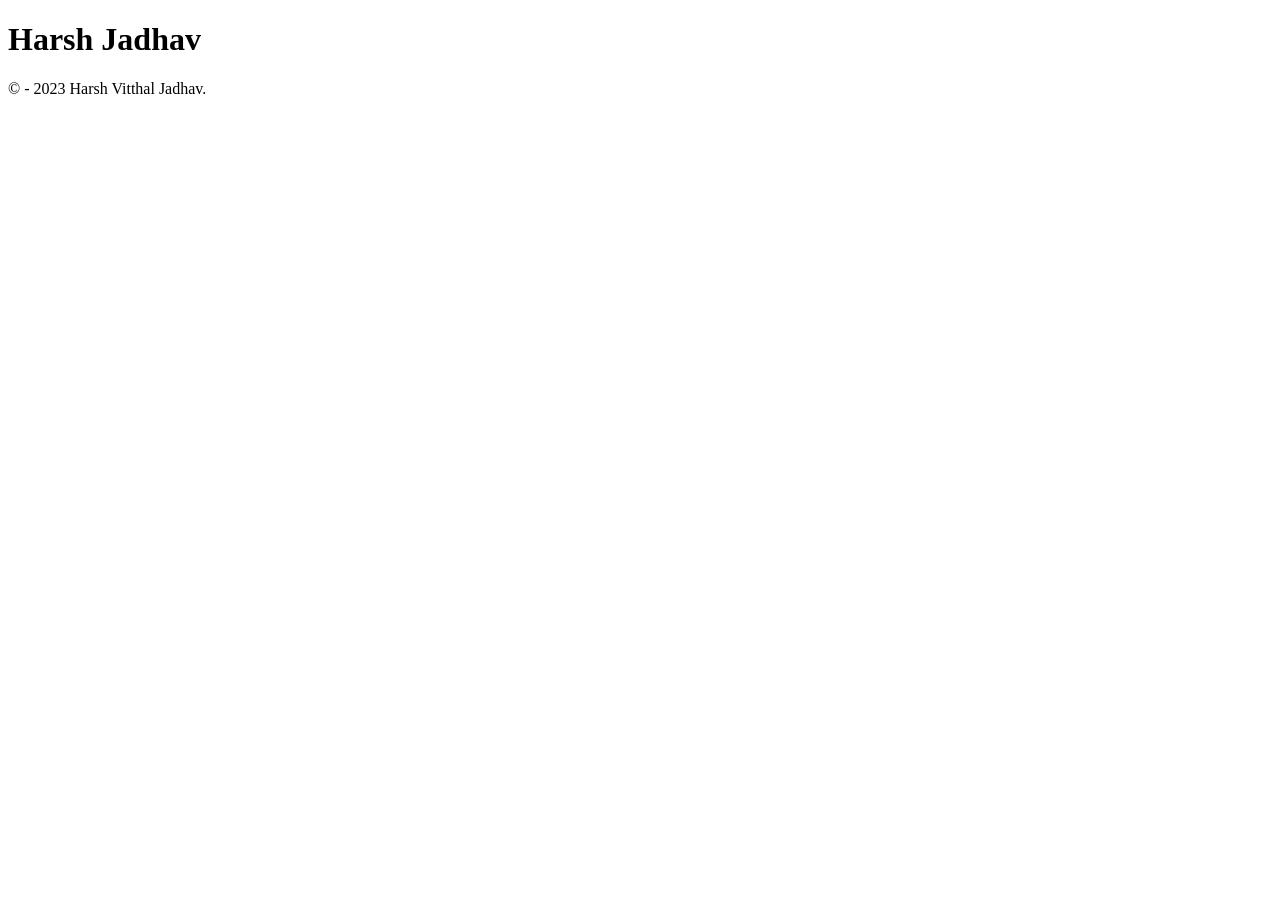
==== index.html @ 54806e86 "Create index.html" ====
<!DOCTYPE html>
<html lang="en">
<head>
    <meta charset="UTF-8">
    <meta name="viewport" content="width=device-width, initial-scale=1.0">
    <link rel="shortcut icon" href="favicon.ico" type="image/x-icon">
    <title>Harsh Jadhav</title>
    <link rel="stylesheet" href="./styles.css" type="text/css">
</head>
<body>
    <header>
        <h1>Harsh Jadhav</h1>
    </header>
    <main></main>
    <footer>
        <p>&copy; - 2023 Harsh Vitthal Jadhav.</p>
    </footer>
</body>
</html>
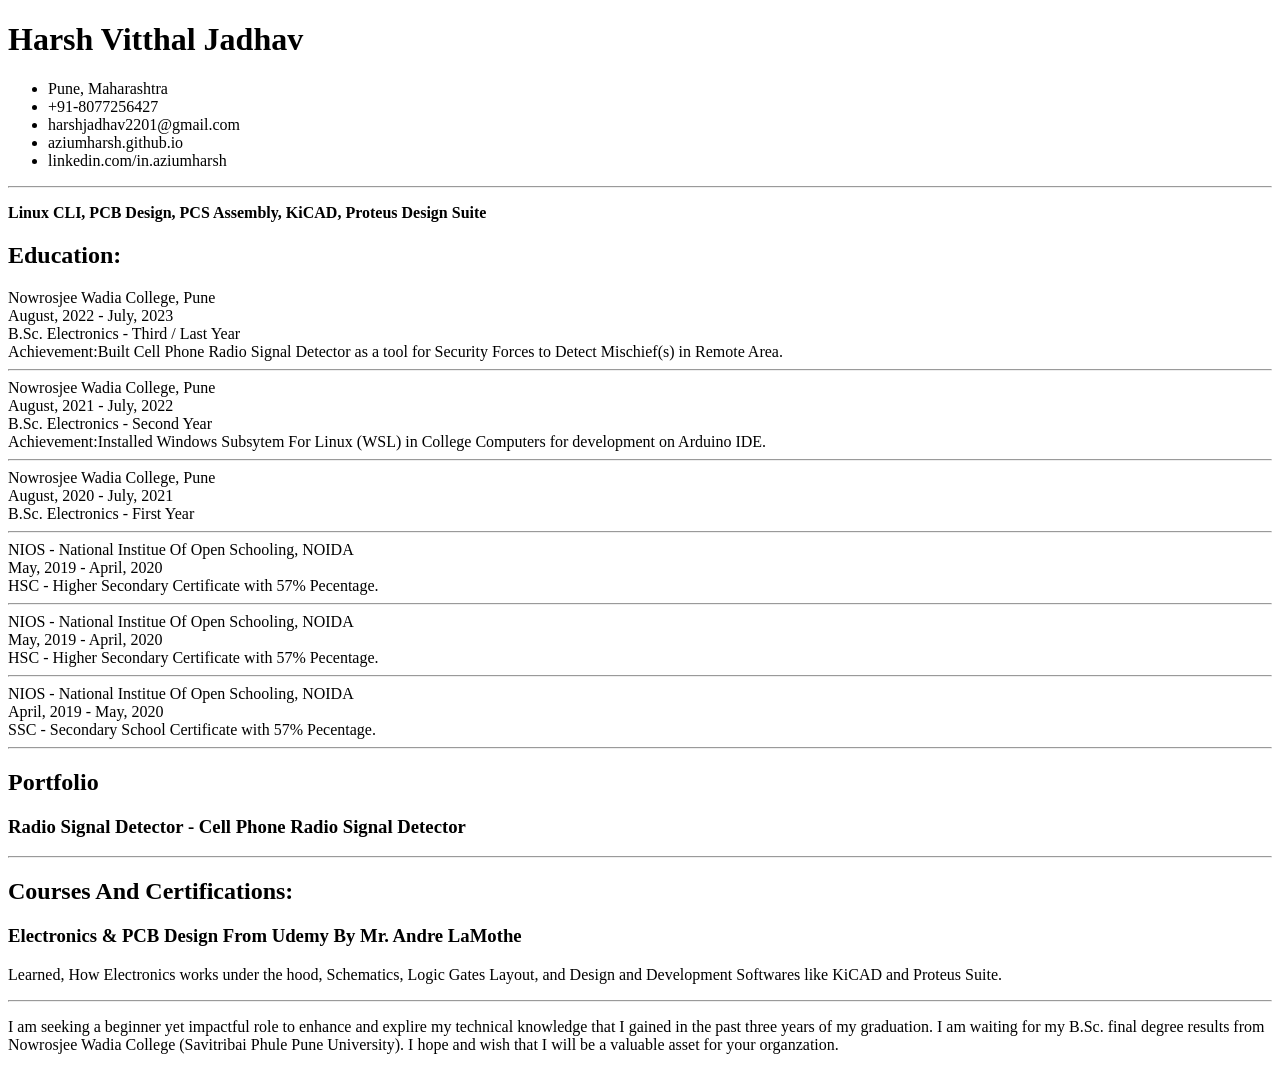
==== commit ea28b3c1: "Update index.html" ====
--- a/index.html
+++ b/index.html
@@ -1,19 +1,123 @@
 <!DOCTYPE html>
 <html lang="en">
 <head>
-    <meta charset="UTF-8">
-    <meta name="viewport" content="width=device-width, initial-scale=1.0">
-    <link rel="shortcut icon" href="favicon.ico" type="image/x-icon">
-    <title>Harsh Jadhav</title>
-    <link rel="stylesheet" href="./styles.css" type="text/css">
+  <meta charset="UTF-8" />
+  <meta name="viewport" content="width=device-width, initial-scale=1.0" />
+  <link
+  rel="shortcut icon"
+  href="./Assets/Images/favicon_io/favicon.ico"
+  type="image/x-icon"
+  />
+  <title>Harsh Jadhav</title>
+  <link rel="stylesheet" href="./styles.css" type="text/css" />
 </head>
 <body>
-    <header>
-        <h1>Harsh Jadhav</h1>
-    </header>
-    <main></main>
-    <footer>
-        <p>&copy; - 2023 Harsh Vitthal Jadhav.</p>
-    </footer>
+  <header>
+    <h1>Harsh Vitthal Jadhav</h1>
+    <nav>
+      <ul>
+        <li>Pune, Maharashtra</li>
+
+        <li>+91-8077256427</li>
+
+        <li>harshjadhav2201@gmail.com</li>
+
+        <li>aziumharsh.github.io</li>
+
+        <li>linkedin.com/in.aziumharsh</li>
+      </ul>
+    </nav>
+  </header>
+  <hr />
+  <main>
+    <div class="Skills">
+      <p>
+        <b
+        >Linux CLI, PCB Design, PCS Assembly, KiCAD, Proteus Design Suite</b
+        >
+      </p>
+    </div>
+
+    <div class="Education">
+      <h2>Education:</h2>
+      <div class="Graduation" id="THIRD__YEAR">
+        <div class="Collge__University">Nowrosjee Wadia College, Pune</div>
+        <div class="Start__End__Dates">August, 2022 - July, 2023</div>
+        <div class="Title">B.Sc. Electronics - Third / Last Year</div>
+        <div class="Sub__Title">
+          <span>Achievement:</span>Built Cell Phone Radio Signal Detector as a
+          tool for Security Forces to Detect Mischief(s) in Remote Area.
+        </div>
+      </div>
+      <hr />
+      <div class="Graduation" id="THIRD__YEAR">
+        <div class="Collge__University">Nowrosjee Wadia College, Pune</div>
+        <div class="Start__End__Dates">August, 2021 - July, 2022</div>
+        <div class="Title">B.Sc. Electronics - Second Year</div>
+        <div class="Sub__Title">
+          <span>Achievement:</span>Installed Windows Subsytem For Linux (WSL)
+          in College Computers for development on Arduino IDE.
+        </div>
+      </div>
+      <hr />
+      <div class="Graduation" id="THIRD__YEAR">
+        <div class="Collge__University">Nowrosjee Wadia College, Pune</div>
+        <div class="Start__End__Dates">August, 2020 - July, 2021</div>
+        <div class="Title">B.Sc. Electronics - First Year</div>
+      </div>
+      <hr />
+      <div class="Schooling" id="HSC">
+        <div class="Collge__University">
+          NIOS - National Institue Of Open Schooling, NOIDA
+        </div>
+        <div class="Start__End__Dates">May, 2019 - April, 2020</div>
+        <div class="Title">
+          HSC - Higher Secondary Certificate with
+          <span class="Marks__Pecentage">57% Pecentage.</span>
+        </div>
+      </div>
+      <hr />
+      <div class="Schooling" id="HSC">
+        <div class="Collge__University">
+          NIOS - National Institue Of Open Schooling, NOIDA
+        </div>
+        <div class="Start__End__Dates">May, 2019 - April, 2020</div>
+        <div class="Title">
+          HSC - Higher Secondary Certificate with
+          <span class="Marks__Pecentage">57% Pecentage.</span>
+        </div>
+      </div>
+      <hr />
+      <div class="Schooling" id="HSC">
+        <div class="Collge__University">
+          NIOS - National Institue Of Open Schooling, NOIDA
+        </div>
+        <div class="Start__End__Dates">April, 2019 - May, 2020</div>
+        <div class="Title">
+          SSC - Secondary School Certificate with
+          <span class="Marks__Pecentage">57% Pecentage.</span>
+        </div>
+      </div>
+    </div>
+    <hr />
+    <div class="Portfolio">
+      <div id="RSD">
+        <h2>Portfolio</h2>
+        <h3>Radio Signal Detector - Cell Phone Radio Signal Detector</h3>
+      </div>
+    </div>
+    <hr>
+    <div class="Courses__And__Certifications">
+      <h2>Courses And Certifications:</h2>
+      <div id="E__PCB__UDEMY__ANDRE">
+        <h3>Electronics & PCB Design From Udemy By Mr. Andre LaMothe</h3>
+        <p>Learned, How Electronics works under the hood, Schematics, Logic Gates Layout, and Design and Development Softwares like KiCAD and Proteus Suite.</p>
+      </div>
+    </div>
+    <hr>
+    <div class="Summary">
+      <p>I am seeking a beginner yet impactful role to enhance and explire my technical knowledge that I gained in the past three years of my graduation. I am waiting for my B.Sc. final degree results from Nowrosjee Wadia College (Savitribai Phule Pune University). I hope and wish that I will be a valuable asset for your organzation.</p>
+    </div>
+  </main>
 </body>
 </html>
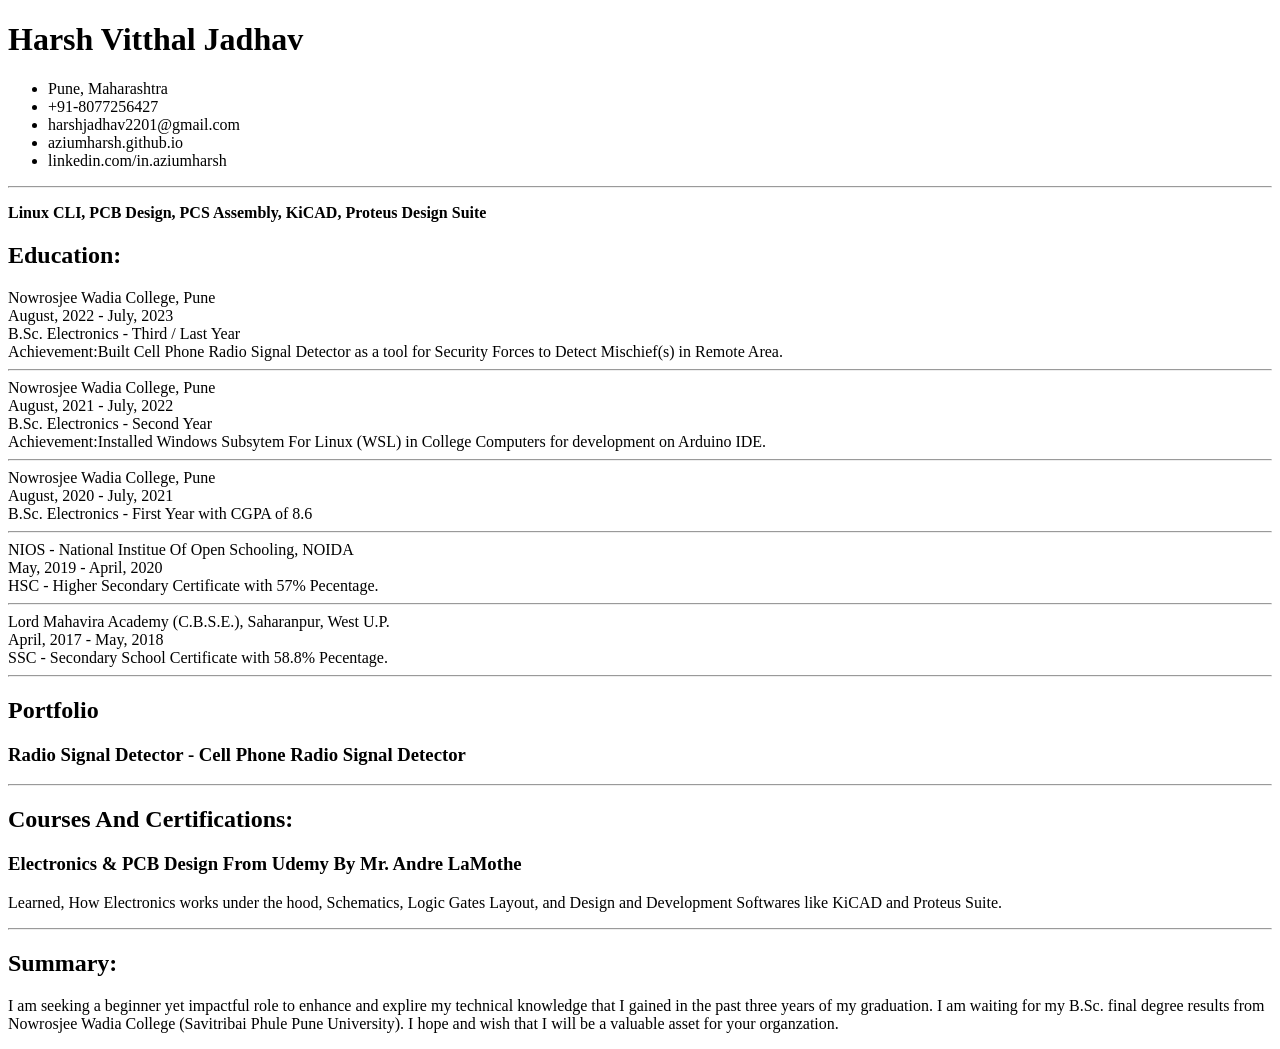
==== commit 3ad51ed5: "Update index.html" ====
--- a/index.html
+++ b/index.html
@@ -63,7 +63,7 @@
       <div class="Graduation" id="THIRD__YEAR">
         <div class="Collge__University">Nowrosjee Wadia College, Pune</div>
         <div class="Start__End__Dates">August, 2020 - July, 2021</div>
-        <div class="Title">B.Sc. Electronics - First Year</div>
+        <div class="Title">B.Sc. Electronics - First Year with CGPA of 8.6</div>
       </div>
       <hr />
       <div class="Schooling" id="HSC">
@@ -79,23 +79,12 @@
       <hr />
       <div class="Schooling" id="HSC">
         <div class="Collge__University">
-          NIOS - National Institue Of Open Schooling, NOIDA
+          Lord Mahavira Academy (C.B.S.E.), Saharanpur, West U.P.
         </div>
-        <div class="Start__End__Dates">May, 2019 - April, 2020</div>
-        <div class="Title">
-          HSC - Higher Secondary Certificate with
-          <span class="Marks__Pecentage">57% Pecentage.</span>
-        </div>
-      </div>
-      <hr />
-      <div class="Schooling" id="HSC">
-        <div class="Collge__University">
-          NIOS - National Institue Of Open Schooling, NOIDA
-        </div>
-        <div class="Start__End__Dates">April, 2019 - May, 2020</div>
+        <div class="Start__End__Dates">April, 2017 - May, 2018</div>
         <div class="Title">
           SSC - Secondary School Certificate with
-          <span class="Marks__Pecentage">57% Pecentage.</span>
+          <span class="Marks__Pecentage">58.8% Pecentage.</span>
         </div>
       </div>
     </div>
@@ -116,6 +105,7 @@
     </div>
     <hr>
     <div class="Summary">
+      <h2>Summary:</h2>
       <p>I am seeking a beginner yet impactful role to enhance and explire my technical knowledge that I gained in the past three years of my graduation. I am waiting for my B.Sc. final degree results from Nowrosjee Wadia College (Savitribai Phule Pune University). I hope and wish that I will be a valuable asset for your organzation.</p>
     </div>
   </main>
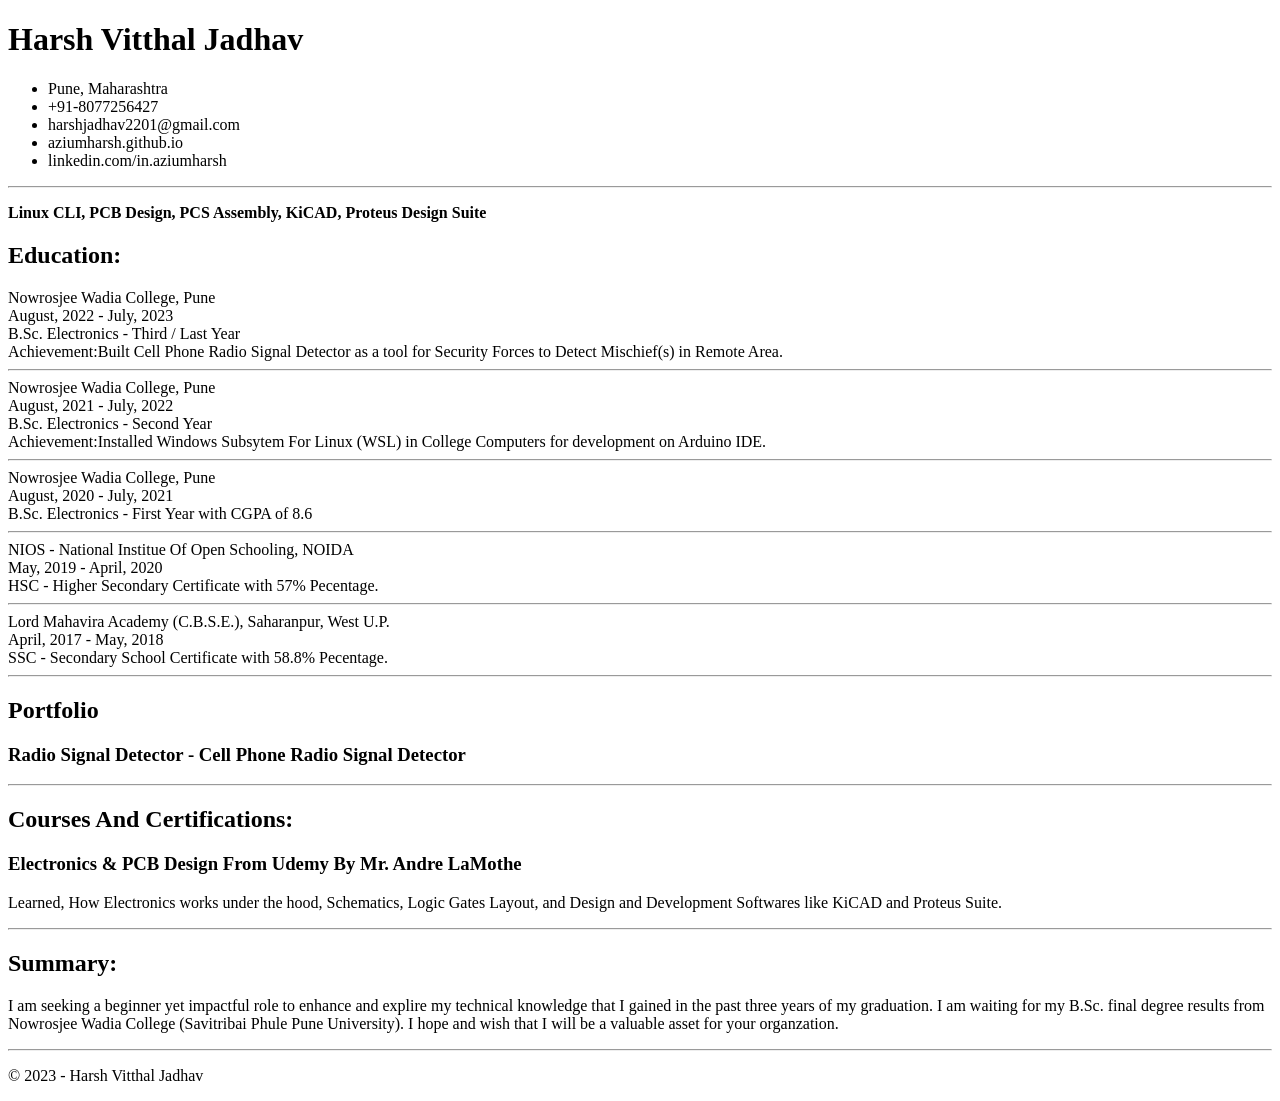
==== commit d99b4071: "Update index.html with new footer tag" ====
--- a/index.html
+++ b/index.html
@@ -109,5 +109,9 @@
       <p>I am seeking a beginner yet impactful role to enhance and explire my technical knowledge that I gained in the past three years of my graduation. I am waiting for my B.Sc. final degree results from Nowrosjee Wadia College (Savitribai Phule Pune University). I hope and wish that I will be a valuable asset for your organzation.</p>
     </div>
   </main>
+  <hr>
+  <footer>
+    <p>&copy; 2023 - <span>Harsh Vitthal Jadhav</span></p>
+  </footer>
 </body>
 </html>
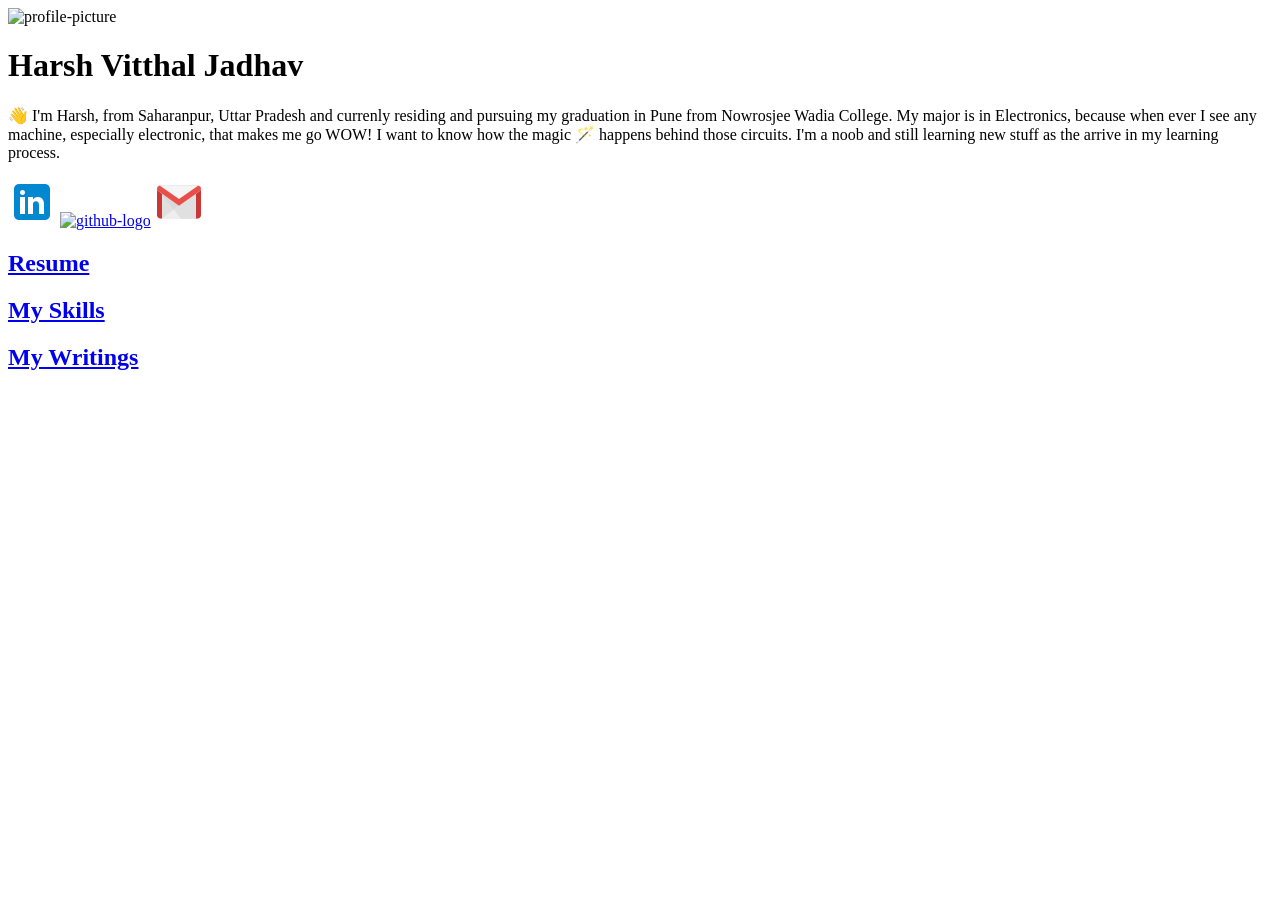
==== commit c1bca93a: "Update index.html New Format" ====
--- a/index.html
+++ b/index.html
@@ -12,106 +12,35 @@
   <link rel="stylesheet" href="./styles.css" type="text/css" />
 </head>
 <body>
-  <header>
-    <h1>Harsh Vitthal Jadhav</h1>
-    <nav>
-      <ul>
-        <li>Pune, Maharashtra</li>
-
-        <li>+91-8077256427</li>
-
-        <li>harshjadhav2201@gmail.com</li>
-
-        <li>aziumharsh.github.io</li>
-
-        <li>linkedin.com/in.aziumharsh</li>
-      </ul>
-    </nav>
-  </header>
-  <hr />
-  <main>
-    <div class="Skills">
-      <p>
-        <b
-        >Linux CLI, PCB Design, PCS Assembly, KiCAD, Proteus Design Suite</b
-        >
-      </p>
+  <div class="Top__Panel">
+    <div class="Top__Panel__Items" id="ONE">
+      <img
+      src="./Assets/Images/profile-picture.jpeg"
+      alt="profile-picture"
+      width="512"
+      height="512"
+      />
     </div>
 
-    <div class="Education">
-      <h2>Education:</h2>
-      <div class="Graduation" id="THIRD__YEAR">
-        <div class="Collge__University">Nowrosjee Wadia College, Pune</div>
-        <div class="Start__End__Dates">August, 2022 - July, 2023</div>
-        <div class="Title">B.Sc. Electronics - Third / Last Year</div>
-        <div class="Sub__Title">
-          <span>Achievement:</span>Built Cell Phone Radio Signal Detector as a
-          tool for Security Forces to Detect Mischief(s) in Remote Area.
-        </div>
+    <div class="Top__Panel__Items" id="TWO">
+      <h1>Harsh Vitthal Jadhav</h1>
+      <p>👋 I'm Harsh, from Saharanpur, Uttar Pradesh and currenly residing and pursuing my graduation in Pune from Nowrosjee Wadia College. My major is in Electronics, because when ever I see any machine, especially electronic, that makes me go WOW! I want to know how the magic 🪄 happens behind those circuits. I'm a noob and still learning new stuff as the arrive in my learning process. </p>
+      <div class="Connect__With__Me">
+        <a href="https://linkedin.com/in/aziumharsh"><img src="./Assets/Images/favicon_io/linkedin-48px.png" alt="linkedin-logo" width="48" height="48"></a>
+        <a href="https://github.com/aziumharsh"><img src="./Assets/Images/favicon_io/github-48px.png" alt="github-logo" width="48" height="48"></a>
+        <a href="mailto:harshjadhav2201@gmail.com"><img src="./Assets/Images/favicon_io/gmail-48px.png" alt="gmail-logo" width="48" height="48"></a>
       </div>
-      <hr />
-      <div class="Graduation" id="THIRD__YEAR">
-        <div class="Collge__University">Nowrosjee Wadia College, Pune</div>
-        <div class="Start__End__Dates">August, 2021 - July, 2022</div>
-        <div class="Title">B.Sc. Electronics - Second Year</div>
-        <div class="Sub__Title">
-          <span>Achievement:</span>Installed Windows Subsytem For Linux (WSL)
-          in College Computers for development on Arduino IDE.
-        </div>
-      </div>
-      <hr />
-      <div class="Graduation" id="THIRD__YEAR">
-        <div class="Collge__University">Nowrosjee Wadia College, Pune</div>
-        <div class="Start__End__Dates">August, 2020 - July, 2021</div>
-        <div class="Title">B.Sc. Electronics - First Year with CGPA of 8.6</div>
-      </div>
-      <hr />
-      <div class="Schooling" id="HSC">
-        <div class="Collge__University">
-          NIOS - National Institue Of Open Schooling, NOIDA
-        </div>
-        <div class="Start__End__Dates">May, 2019 - April, 2020</div>
-        <div class="Title">
-          HSC - Higher Secondary Certificate with
-          <span class="Marks__Pecentage">57% Pecentage.</span>
-        </div>
-      </div>
-      <hr />
-      <div class="Schooling" id="HSC">
-        <div class="Collge__University">
-          Lord Mahavira Academy (C.B.S.E.), Saharanpur, West U.P.
-        </div>
-        <div class="Start__End__Dates">April, 2017 - May, 2018</div>
-        <div class="Title">
-          SSC - Secondary School Certificate with
-          <span class="Marks__Pecentage">58.8% Pecentage.</span>
-        </div>
-      </div>
+
+
     </div>
-    <hr />
-    <div class="Portfolio">
-      <div id="RSD">
-        <h2>Portfolio</h2>
-        <h3>Radio Signal Detector - Cell Phone Radio Signal Detector</h3>
-      </div>
+  </div>
+
+  <div class="Bottom__Panel">
+    <div class="Bottom__Panel__Items" id="ONE">
+      <a href="./resume.html" target="_blank"><h2>Resume</h2></a>
+      <a href="./projects.html"><h2>My Skills</h2></a>
+      <a href="./blogs.html"><h2>My Writings</h2></a>
     </div>
-    <hr>
-    <div class="Courses__And__Certifications">
-      <h2>Courses And Certifications:</h2>
-      <div id="E__PCB__UDEMY__ANDRE">
-        <h3>Electronics & PCB Design From Udemy By Mr. Andre LaMothe</h3>
-        <p>Learned, How Electronics works under the hood, Schematics, Logic Gates Layout, and Design and Development Softwares like KiCAD and Proteus Suite.</p>
-      </div>
-    </div>
-    <hr>
-    <div class="Summary">
-      <h2>Summary:</h2>
-      <p>I am seeking a beginner yet impactful role to enhance and explire my technical knowledge that I gained in the past three years of my graduation. I am waiting for my B.Sc. final degree results from Nowrosjee Wadia College (Savitribai Phule Pune University). I hope and wish that I will be a valuable asset for your organzation.</p>
-    </div>
-  </main>
-  <hr>
-  <footer>
-    <p>&copy; 2023 - <span>Harsh Vitthal Jadhav</span></p>
-  </footer>
+  </div>
 </body>
 </html>
